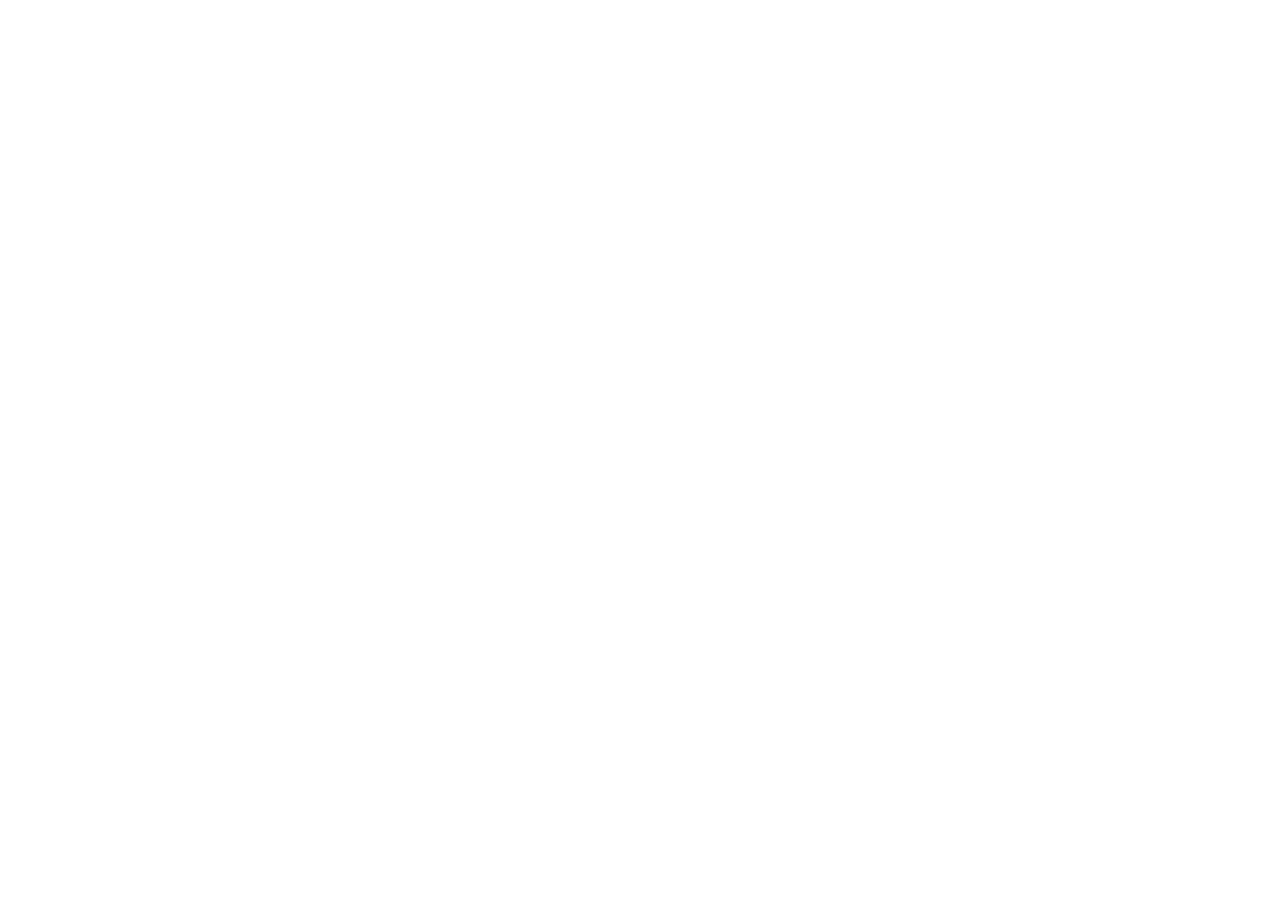
==== index.html @ ee0b00fe "works CRUD setup" ====
<!DOCTYPE html>
<html>
<head>
    <meta charset="utf-8">
    <title>Backbone example, trivia</title>
    <meta name="viewport" content="width=device-width">
    <link rel="stylesheet" href="https://maxcdn.bootstrapcdn.com/bootstrap/3.3.1/css/bootstrap.min.css">
    <link rel="stylesheet" href="css/default.css">

</head>  
<body>
	<div class="container-fluid">
		<div class="wrapper row">
			<div class="page col-sm-9 col-xs-12"></div>
		<div>
	</div>
	<script data-main="js/main" src="js/libs/require/require.js"></script>
</body>
</html>
---- css/default.css ----
/*# sourceMappingURL=default.css.map */
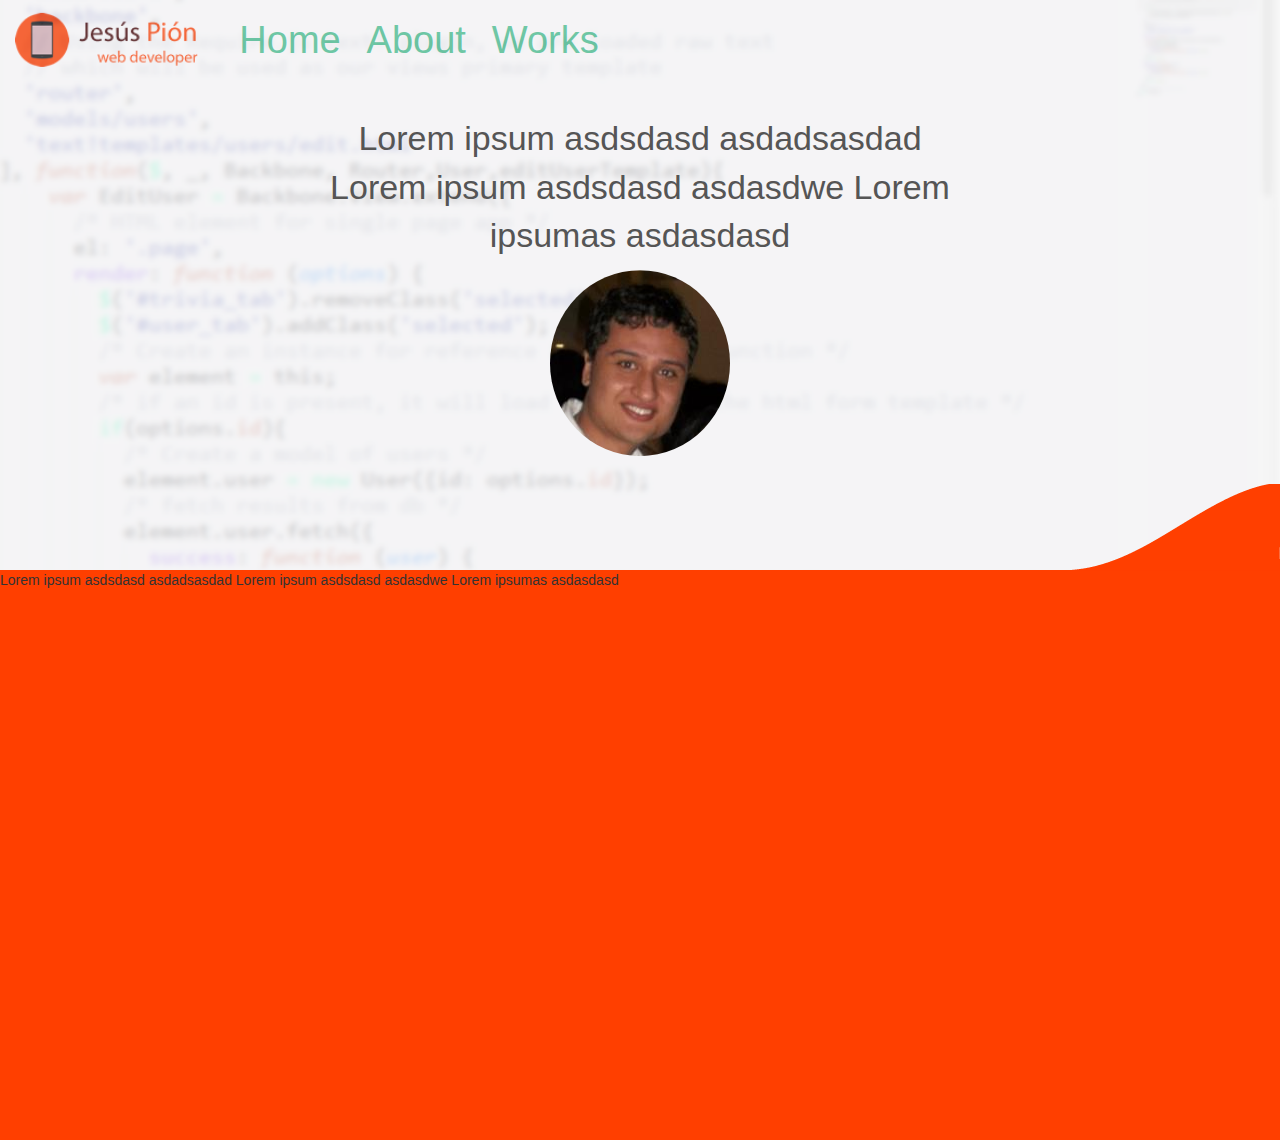
==== commit fe275594: "coding index page..." ====
--- a/index.html
+++ b/index.html
@@ -4,13 +4,45 @@
     <meta charset="utf-8">
     <title>Backbone example, trivia</title>
     <meta name="viewport" content="width=device-width">
-    <link rel="stylesheet" href="https://maxcdn.bootstrapcdn.com/bootstrap/3.3.1/css/bootstrap.min.css">
+    <link rel="stylesheet" href="css/bootstrap.css">
     <link rel="stylesheet" href="css/default.css">
 
 </head>  
 <body>
 	<div class="container-fluid">
 		<div class="wrapper row">
+			<header class="row">
+				<img class="col-sm-2" src="img/inline-logo.png">
+				<nav class="col-sm-5">
+					<ul>
+						<li>Home</li>
+						<li>About</li>
+						<li>Works</li>
+					</ul>
+				</nav>
+			</header>
+			<section id="section-home" class="row">
+				<article>
+					<p>
+						Lorem ipsum asdsdasd asdadsasdad
+						Lorem ipsum asdsdasd asdasdwe
+						Lorem ipsumas asdasdasd
+					</p>
+					<div class="circle">
+						<img src="img/face-img.png">
+					</div>
+				</article>
+			</section>
+			<img id="orange-round" src="img/orange-round.png">
+			<section id="section-about" class="row">
+				<article>
+					<p>
+						Lorem ipsum asdsdasd asdadsasdad
+						Lorem ipsum asdsdasd asdasdwe
+						Lorem ipsumas asdasdasd
+					</p>
+				</article>
+			</section>
 			<div class="page col-sm-9 col-xs-12"></div>
 		<div>
 	</div>
--- a/css/default.css
+++ b/css/default.css
@@ -1,3 +1,102 @@
+.container-fluid, .row {
+  margin: 0;
+  padding: 0; }
 
+header {
+  height: 80px;
+  position: relative;
+  width: 100%; }
+  header img {
+    -webkit-transform: translate(0, -50%);
+    /* Chrome, Safari, Opera */
+    -moz-transform: translate(0, -50%);
+    /* IE 9 */
+    -ms-transform: translate(0, -50%);
+    /* IE 9 */
+    transform: translate(0, -50%);
+    position: absolute;
+    top: 50%; }
+  header nav {
+    -webkit-transform: translate(0, -50%);
+    /* Chrome, Safari, Opera */
+    -moz-transform: translate(0, -50%);
+    /* IE 9 */
+    -ms-transform: translate(0, -50%);
+    /* IE 9 */
+    transform: translate(0, -50%);
+    position: absolute;
+    top: 50%; }
+    header nav ul {
+      margin: 0;
+      padding: 0; }
+      header nav ul li {
+        color: #4CC393;
+        display: inline-block;
+        font-size: 38px;
+        list-style: none;
+        padding: 0 11px; }
+
+#section-home {
+  background: url("../img/code-back.png") no-repeat;
+  background-size: 100%;
+  height: 570px;
+  margin-top: -80px;
+  padding-top: 80px;
+  position: relative;
+  width: 100%; }
+  #section-home article {
+    -webkit-transform: translate(0, -50%);
+    /* Chrome, Safari, Opera */
+    -moz-transform: translate(0, -50%);
+    /* IE 9 */
+    -ms-transform: translate(0, -50%);
+    /* IE 9 */
+    transform: translate(0, -50%);
+    position: absolute;
+    top: 50%;
+    width: 100%; }
+    #section-home article p {
+      -webkit-transform: translate(-50%, 0);
+      /* Chrome, Safari, Opera */
+      -moz-transform: translate(-50%, 0);
+      /* IE 9 */
+      -ms-transform: translate(-50%, 0);
+      /* IE 9 */
+      transform: translate(-50%, 0);
+      color: #555;
+      font-size: 34px;
+      left: 50%;
+      position: relative;
+      text-align: center;
+      width: 50%; }
+    #section-home article .circle {
+      -webkit-border-radius: 50%;
+      /* Chrome, Safari, Opera */
+      -moz-border-radius: 50%;
+      /* IE 9 */
+      -ms-border-radius: 50%;
+      /* IE 9 */
+      border-radius: 50%;
+      -webkit-transform: translate(-50%, 0);
+      /* Chrome, Safari, Opera */
+      -moz-transform: translate(-50%, 0);
+      /* IE 9 */
+      -ms-transform: translate(-50%, 0);
+      /* IE 9 */
+      transform: translate(-50%, 0);
+      left: 50%;
+      position: relative;
+      width: 180px;
+      overflow: hidden; }
+
+#orange-round {
+  height: 87px;
+  position: absolute;
+  top: 484px;
+  right: 0; }
+
+#section-about {
+  background: #FF3F00;
+  height: 570px; }
 
 /*# sourceMappingURL=default.css.map */
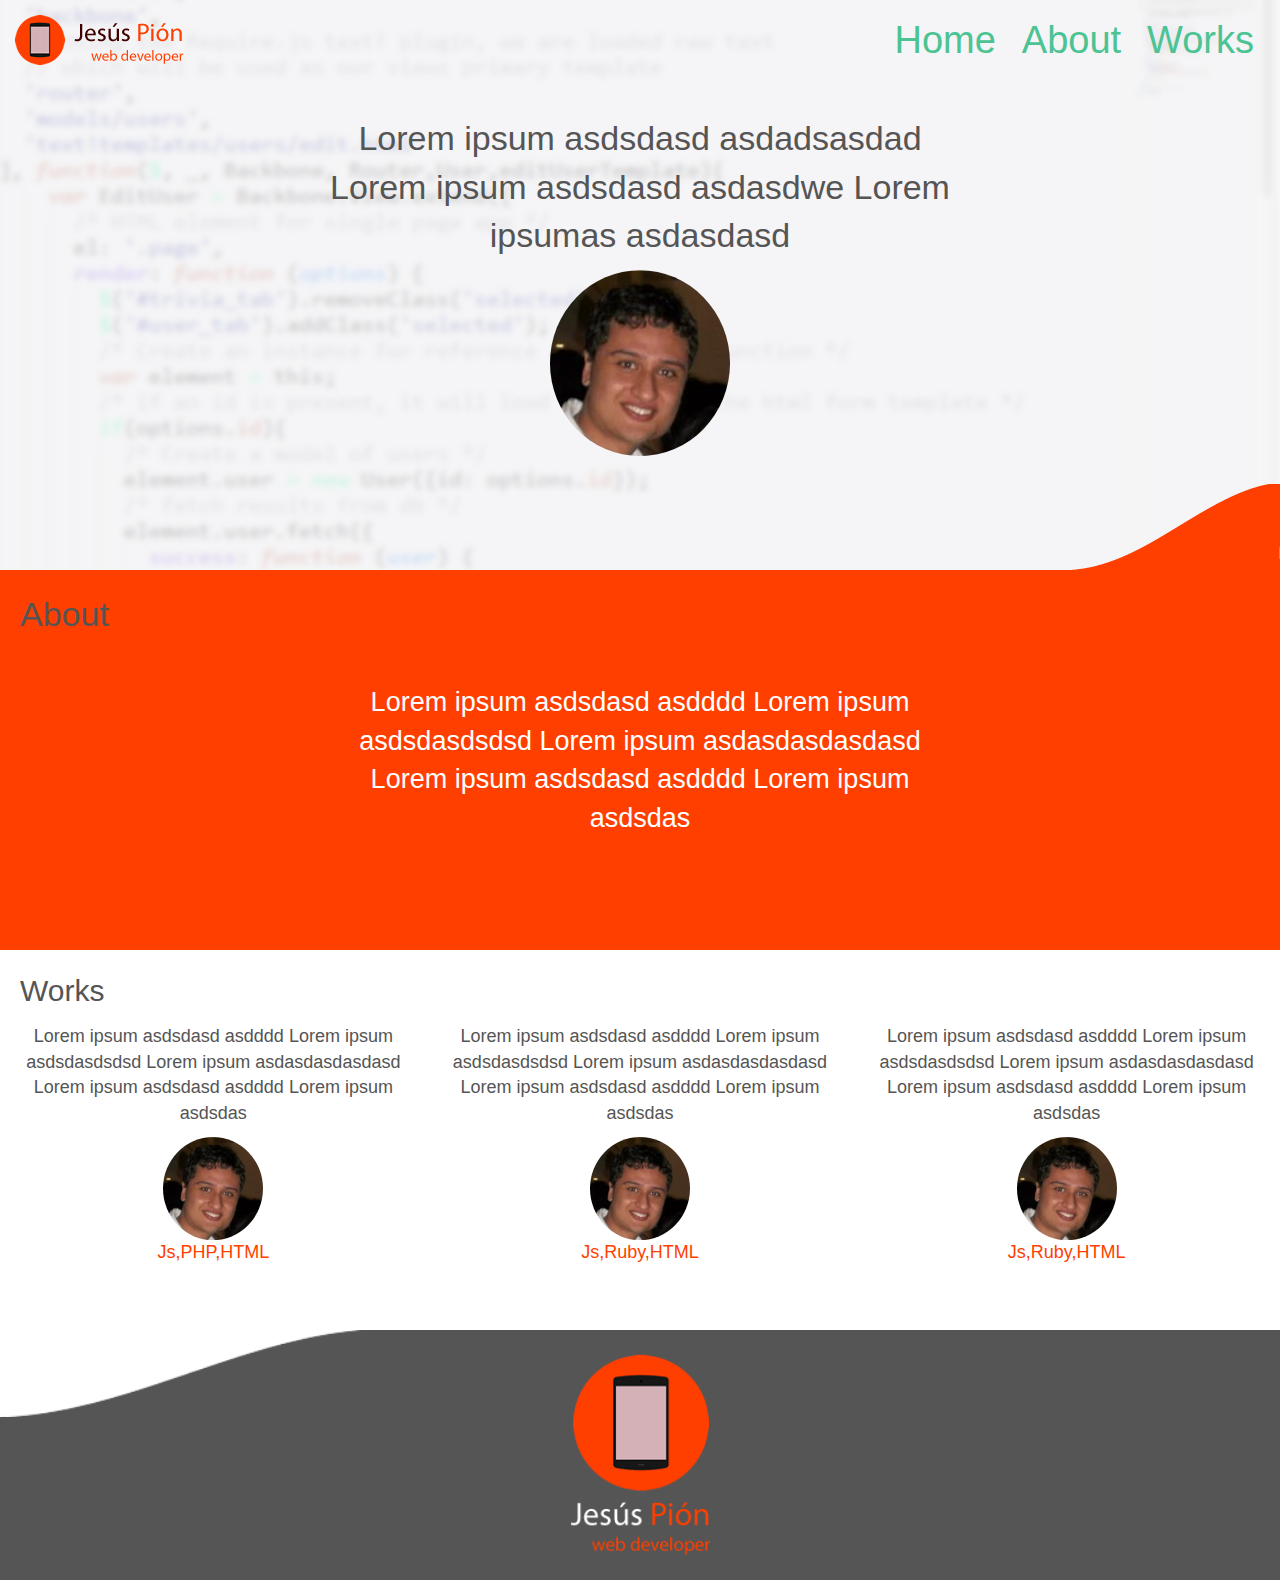
==== commit 1464fab8: "mark up" ====
--- a/index.html
+++ b/index.html
@@ -2,18 +2,20 @@
 <html>
 <head>
     <meta charset="utf-8">
-    <title>Backbone example, trivia</title>
+    <title>Jesús Pión | web developer</title>
     <meta name="viewport" content="width=device-width">
     <link rel="stylesheet" href="css/bootstrap.css">
     <link rel="stylesheet" href="css/default.css">
-
+    <link rel="shortcut icon" href="img/logo-favicon.ico">
 </head>  
 <body>
 	<div class="container-fluid">
 		<div class="wrapper row">
 			<header class="row">
-				<img class="col-sm-2" src="img/inline-logo.png">
-				<nav class="col-sm-5">
+				<div class="col-sm-5 col-xs-2">
+					<a href="#"><h1>web developer</h1></a>
+				</div>
+				<nav class="col-sm-7 col-xs-10">
 					<ul>
 						<li>Home</li>
 						<li>About</li>
@@ -36,13 +38,64 @@
 			<img id="orange-round" src="img/orange-round.png">
 			<section id="section-about" class="row">
 				<article>
-					<p>
-						Lorem ipsum asdsdasd asdadsasdad
-						Lorem ipsum asdsdasd asdasdwe
-						Lorem ipsumas asdasdasd
+					<p class="article-title">About</p>
+					<p class="article-text">
+						Lorem ipsum asdsdasd asdddd
+						Lorem ipsum asdsdasdsdsd
+						Lorem ipsum asdasdasdasdasd
+						Lorem ipsum asdsdasd asdddd
+						Lorem ipsum asdsdas
 					</p>
 				</article>
 			</section>
+			<section id="section-works" >
+				<p class="article-title">Works</p>
+				<article class="row">
+					<div class="col-sm-4 col-xs-6">
+						<p>
+							Lorem ipsum asdsdasd asdddd
+							Lorem ipsum asdsdasdsdsd
+							Lorem ipsum asdasdasdasdasd
+							Lorem ipsum asdsdasd asdddd
+							Lorem ipsum asdsdas
+						</p>
+						<div class="circle">
+							<img src="img/face-img.png">
+						</div>
+						<p class="tags">Js,PHP,HTML</p>
+					</div>
+					<div class="col-sm-4 col-xs-6">
+						<p>
+							Lorem ipsum asdsdasd asdddd
+							Lorem ipsum asdsdasdsdsd
+							Lorem ipsum asdasdasdasdasd
+							Lorem ipsum asdsdasd asdddd
+							Lorem ipsum asdsdas
+						</p>
+						<div class="circle">
+							<img src="img/face-img.png">
+						</div>
+						<p class="tags">Js,Ruby,HTML</p>
+					</div>
+					<div class="col-sm-4" id="extra-work">
+						<p>
+							Lorem ipsum asdsdasd asdddd
+							Lorem ipsum asdsdasdsdsd
+							Lorem ipsum asdasdasdasdasd
+							Lorem ipsum asdsdasd asdddd
+							Lorem ipsum asdsdas
+						</p>
+						<div class="circle">
+							<img src="img/face-img.png">
+						</div>
+						<p class="tags">Js,Ruby,HTML</p>
+					</div>		
+				</article>
+			</section>
+			<img id="white-round" src="img/white-round.png">
+			<footer class="row">
+				<img id="bottom-logo" src="img/web-logo.png">
+			</footer>
 			<div class="page col-sm-9 col-xs-12"></div>
 		<div>
 	</div>
--- a/css/default.css
+++ b/css/default.css
@@ -2,20 +2,33 @@
   margin: 0;
   padding: 0; }
 
+body {
+  min-width: 390px;
+  position: relative; }
+
 header {
-  height: 80px;
+  height: 50px;
   position: relative;
-  width: 100%; }
-  header img {
-    -webkit-transform: translate(0, -50%);
-    /* Chrome, Safari, Opera */
-    -moz-transform: translate(0, -50%);
-    /* IE 9 */
-    -ms-transform: translate(0, -50%);
-    /* IE 9 */
-    transform: translate(0, -50%);
+  width: 100%;
+  z-index: 2; }
+  header div {
+    -webkit-transform: translate(0, -50%);
+    /* Chrome, Safari, Opera */
+    -moz-transform: translate(0, -50%);
+    /* IE 9 */
+    -ms-transform: translate(0, -50%);
+    /* IE 9 */
+    transform: translate(0, -50%);
+    height: 30px;
     position: absolute;
     top: 50%; }
+    header div a {
+      background: url("../img/small-logo.png") no-repeat;
+      background-size: 100%;
+      display: inline-block;
+      height: 30px;
+      text-indent: -9999px;
+      width: 30px; }
   header nav {
     -webkit-transform: translate(0, -50%);
     /* Chrome, Safari, Opera */
@@ -25,23 +38,22 @@
     /* IE 9 */
     transform: translate(0, -50%);
     position: absolute;
-    top: 50%; }
+    top: 50%;
+    text-align: right; }
     header nav ul {
       margin: 0;
       padding: 0; }
       header nav ul li {
         color: #4CC393;
         display: inline-block;
-        font-size: 38px;
+        font-size: 20px;
         list-style: none;
         padding: 0 11px; }
 
 #section-home {
   background: url("../img/code-back.png") no-repeat;
   background-size: 100%;
-  height: 570px;
-  margin-top: -80px;
-  padding-top: 80px;
+  height: 380px;
   position: relative;
   width: 100%; }
   #section-home article {
@@ -64,11 +76,11 @@
       /* IE 9 */
       transform: translate(-50%, 0);
       color: #555;
-      font-size: 34px;
+      font-size: 20px;
       left: 50%;
       position: relative;
       text-align: center;
-      width: 50%; }
+      width: 70%; }
     #section-home article .circle {
       -webkit-border-radius: 50%;
       /* Chrome, Safari, Opera */
@@ -86,17 +98,170 @@
       transform: translate(-50%, 0);
       left: 50%;
       position: relative;
-      width: 180px;
+      width: 100px;
       overflow: hidden; }
+      #section-home article .circle img {
+        width: 100px; }
 
 #orange-round {
-  height: 87px;
+  height: 40px;
   position: absolute;
-  top: 484px;
+  top: 391px;
   right: 0; }
 
 #section-about {
   background: #FF3F00;
-  height: 570px; }
+  height: 380px;
+  position: relative; }
+  #section-about p.article-text {
+    -webkit-transform: translate(-50%, -50%);
+    /* Chrome, Safari, Opera */
+    -moz-transform: translate(-50%, -50%);
+    /* IE 9 */
+    -ms-transform: translate(-50%, -50%);
+    /* IE 9 */
+    transform: translate(-50%, -50%);
+    color: #FFF;
+    font-size: 20px;
+    left: 50%;
+    position: absolute;
+    text-align: center;
+    top: 50%;
+    width: 70%; }
+  #section-about p.article-title {
+    color: #555;
+    font-size: 30px;
+    left: 20px;
+    position: absolute;
+    top: 20px; }
+
+#section-works {
+  height: 380px;
+  position: relative;
+  width: 100%; }
+  #section-works article {
+    -webkit-transform: translate(0, -50%);
+    /* Chrome, Safari, Opera */
+    -moz-transform: translate(0, -50%);
+    /* IE 9 */
+    -ms-transform: translate(0, -50%);
+    /* IE 9 */
+    transform: translate(0, -50%);
+    margin-top: 10px;
+    position: absolute;
+    top: 50%;
+    width: 100%; }
+    #section-works article p {
+      -webkit-transform: translate(-50%, 0);
+      /* Chrome, Safari, Opera */
+      -moz-transform: translate(-50%, 0);
+      /* IE 9 */
+      -ms-transform: translate(-50%, 0);
+      /* IE 9 */
+      transform: translate(-50%, 0);
+      color: #555;
+      font-size: 18px;
+      left: 50%;
+      position: relative;
+      text-align: center; }
+    #section-works article p.tags {
+      color: #FF3F00; }
+    #section-works article .circle {
+      -webkit-border-radius: 50%;
+      /* Chrome, Safari, Opera */
+      -moz-border-radius: 50%;
+      /* IE 9 */
+      -ms-border-radius: 50%;
+      /* IE 9 */
+      border-radius: 50%;
+      -webkit-transform: translate(-50%, 0);
+      /* Chrome, Safari, Opera */
+      -moz-transform: translate(-50%, 0);
+      /* IE 9 */
+      -ms-transform: translate(-50%, 0);
+      /* IE 9 */
+      transform: translate(-50%, 0);
+      left: 50%;
+      position: relative;
+      width: 100px;
+      overflow: hidden; }
+      #section-works article .circle img {
+        width: 100px; }
+  #section-works p.article-title {
+    color: #555;
+    font-size: 30px;
+    left: 20px;
+    position: absolute;
+    top: 20px; }
+  #section-works #extra-work {
+    display: none; }
+
+#white-round {
+  bottom: 211px;
+  height: 40px;
+  left: 0;
+  position: absolute;
+  z-index: 2; }
+
+footer {
+  background: #555;
+  height: 250px;
+  position: relative; }
+  footer img {
+    -webkit-transform: translate(-50%, -50%);
+    /* Chrome, Safari, Opera */
+    -moz-transform: translate(-50%, -50%);
+    /* IE 9 */
+    -ms-transform: translate(-50%, -50%);
+    /* IE 9 */
+    transform: translate(-50%, -50%);
+    left: 50%;
+    position: absolute;
+    top: 50%;
+    width: 140px; }
+
+@media (max-width: 585px) {
+  #section-works article p {
+    font-size: 14px; } }
+@media (min-width: 768px) {
+  header {
+    height: 80px; }
+    header div {
+      height: 50px; }
+      header div a {
+        background: url("../img/inline-logo.png") no-repeat;
+        height: 50px;
+        width: 190px; }
+    header nav ul li {
+      font-size: 38px; }
+
+  #section-home {
+    height: 570px;
+    margin-top: -80px;
+    padding-top: 80px; }
+    #section-home article p {
+      width: 50%;
+      font-size: 34px; }
+    #section-home article .circle {
+      width: 180px; }
+      #section-home article .circle img {
+        width: 180px; }
+
+  #orange-round {
+    height: 87px;
+    top: 484px; }
+
+  #section-about p.article-text {
+    font-size: 27px;
+    width: 50%; }
+  #section-about p.article-title {
+    font-size: 34px; }
+
+  #section-works #extra-work {
+    display: inline-block; }
+
+  #white-round {
+    bottom: 164px;
+    height: 87px; } }
 
 /*# sourceMappingURL=default.css.map */
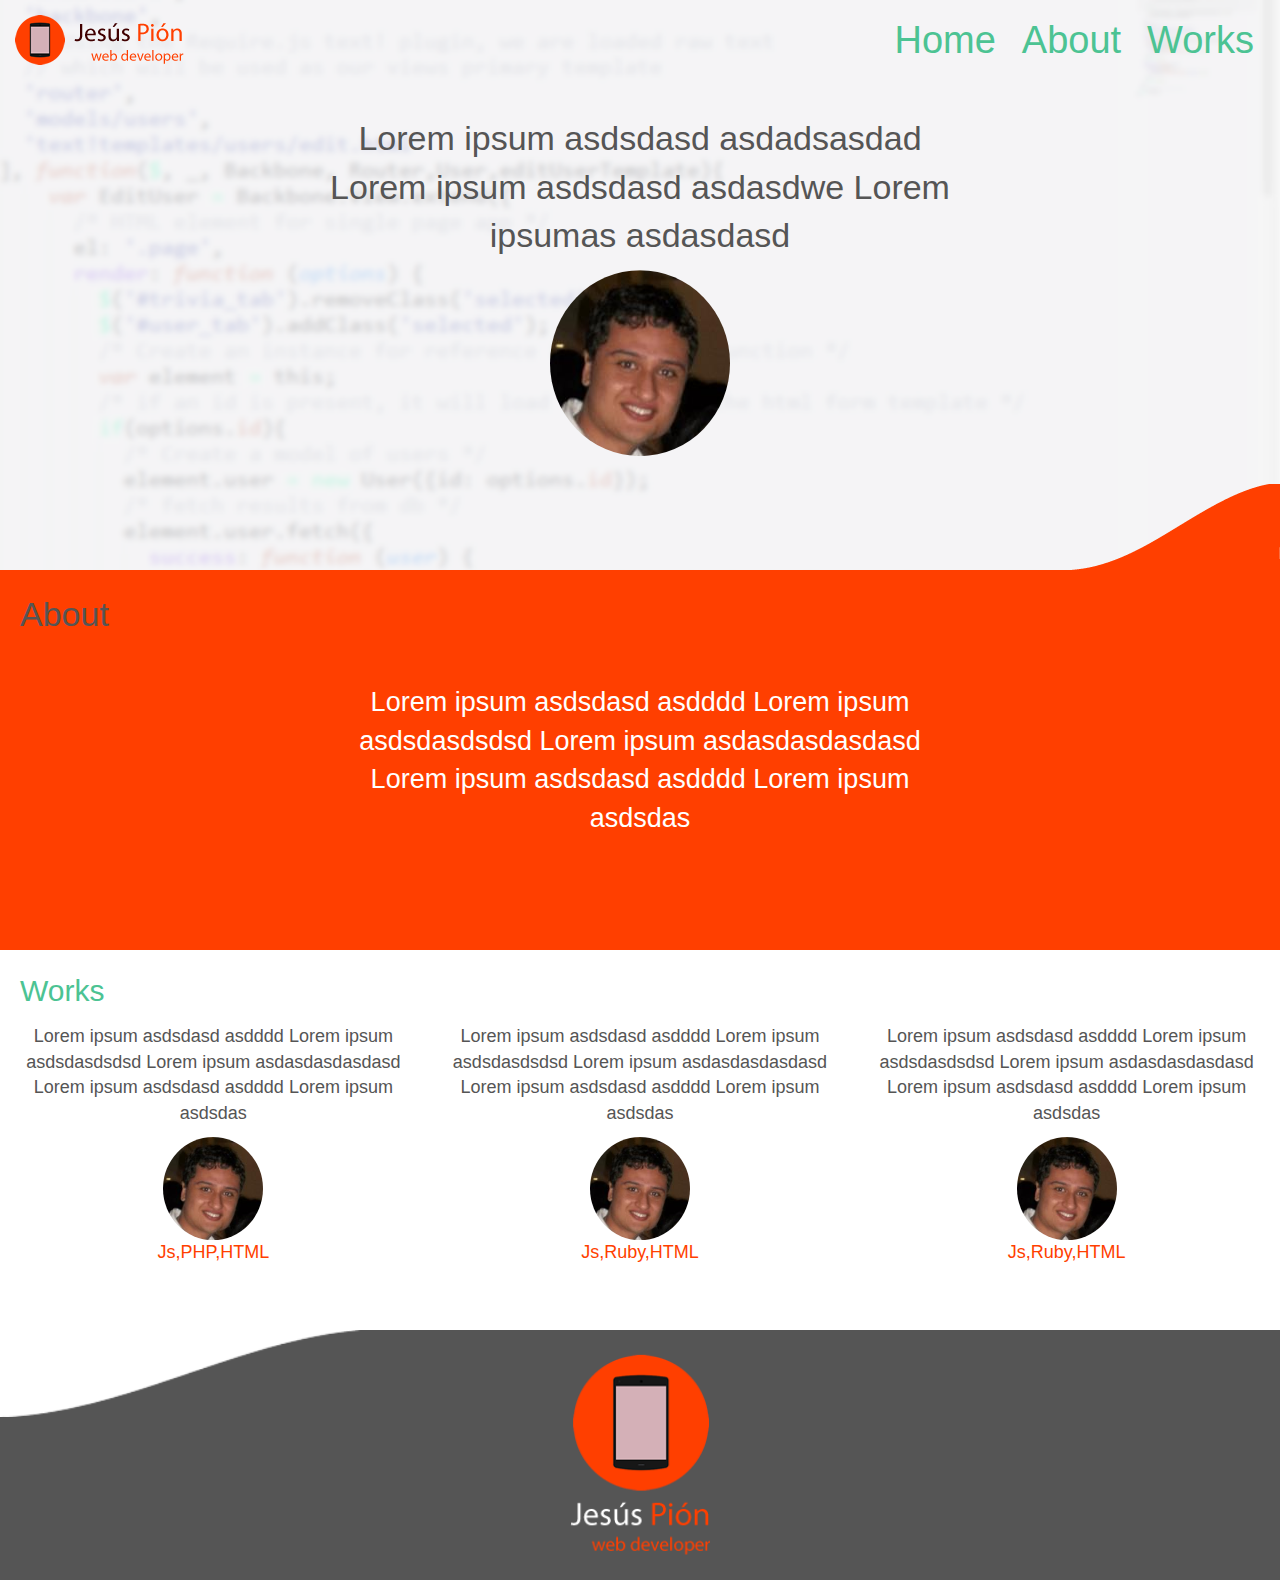
==== commit f37e6a14: "add ui interaction (jQuery)" ====
--- a/index.html
+++ b/index.html
@@ -17,9 +17,9 @@
 				</div>
 				<nav class="col-sm-7 col-xs-10">
 					<ul>
-						<li>Home</li>
-						<li>About</li>
-						<li>Works</li>
+						<li><a href="#section-home">Home</li></a>
+						<li><a href="#section-about">About</li></a>
+						<li><a href="#section-works">Works</li></a>
 					</ul>
 				</nav>
 			</header>
--- a/css/default.css
+++ b/css/default.css
@@ -7,8 +7,18 @@
   position: relative; }
 
 header {
+  -webkit-transition: all 0.5s ease;
+  -moz-transition: all 0.5s ease;
+  -ms-transition: all 0.5s ease;
+  -o-transition: all 0.5s ease;
+  transition: all 0.5s ease;
+  -webkit-animation: fadeDown .25s ease .25s forwards;
+  -moz-animation: fadeDown .25s ease  .25s forwards;
+  -ms-animation: fadeDown .25s ease  .25s forwards;
+  -o-animation: fadeDown .25s ease  .25s forwards;
+  animation: fadeDown .25s ease  .25s forwards;
   height: 50px;
-  position: relative;
+  position: absolute;
   width: 100%;
   z-index: 2; }
   header div {
@@ -44,11 +54,23 @@
       margin: 0;
       padding: 0; }
       header nav ul li {
-        color: #4CC393;
         display: inline-block;
         font-size: 20px;
         list-style: none;
         padding: 0 11px; }
+        header nav ul li a {
+          color: #4CC393; }
+        header nav ul li a:hover {
+          color: #4CC393;
+          text-decoration: none; }
+  header.fixed {
+    background: rgba(0, 0, 0, 0.5);
+    height: 40px;
+    position: fixed; }
+    header.fixed nav ul li a {
+      color: #FFF; }
+      header.fixed nav ul li a.selected {
+        color: #4CC393; }
 
 #section-home {
   background: url("../img/code-back.png") no-repeat;
@@ -188,7 +210,7 @@
       #section-works article .circle img {
         width: 100px; }
   #section-works p.article-title {
-    color: #555;
+    color: #4CC393;
     font-size: 30px;
     left: 20px;
     position: absolute;
@@ -234,11 +256,11 @@
         width: 190px; }
     header nav ul li {
       font-size: 38px; }
+    header.fixed {
+      height: 60px; }
 
   #section-home {
-    height: 570px;
-    margin-top: -80px;
-    padding-top: 80px; }
+    height: 570px; }
     #section-home article p {
       width: 50%;
       font-size: 34px; }
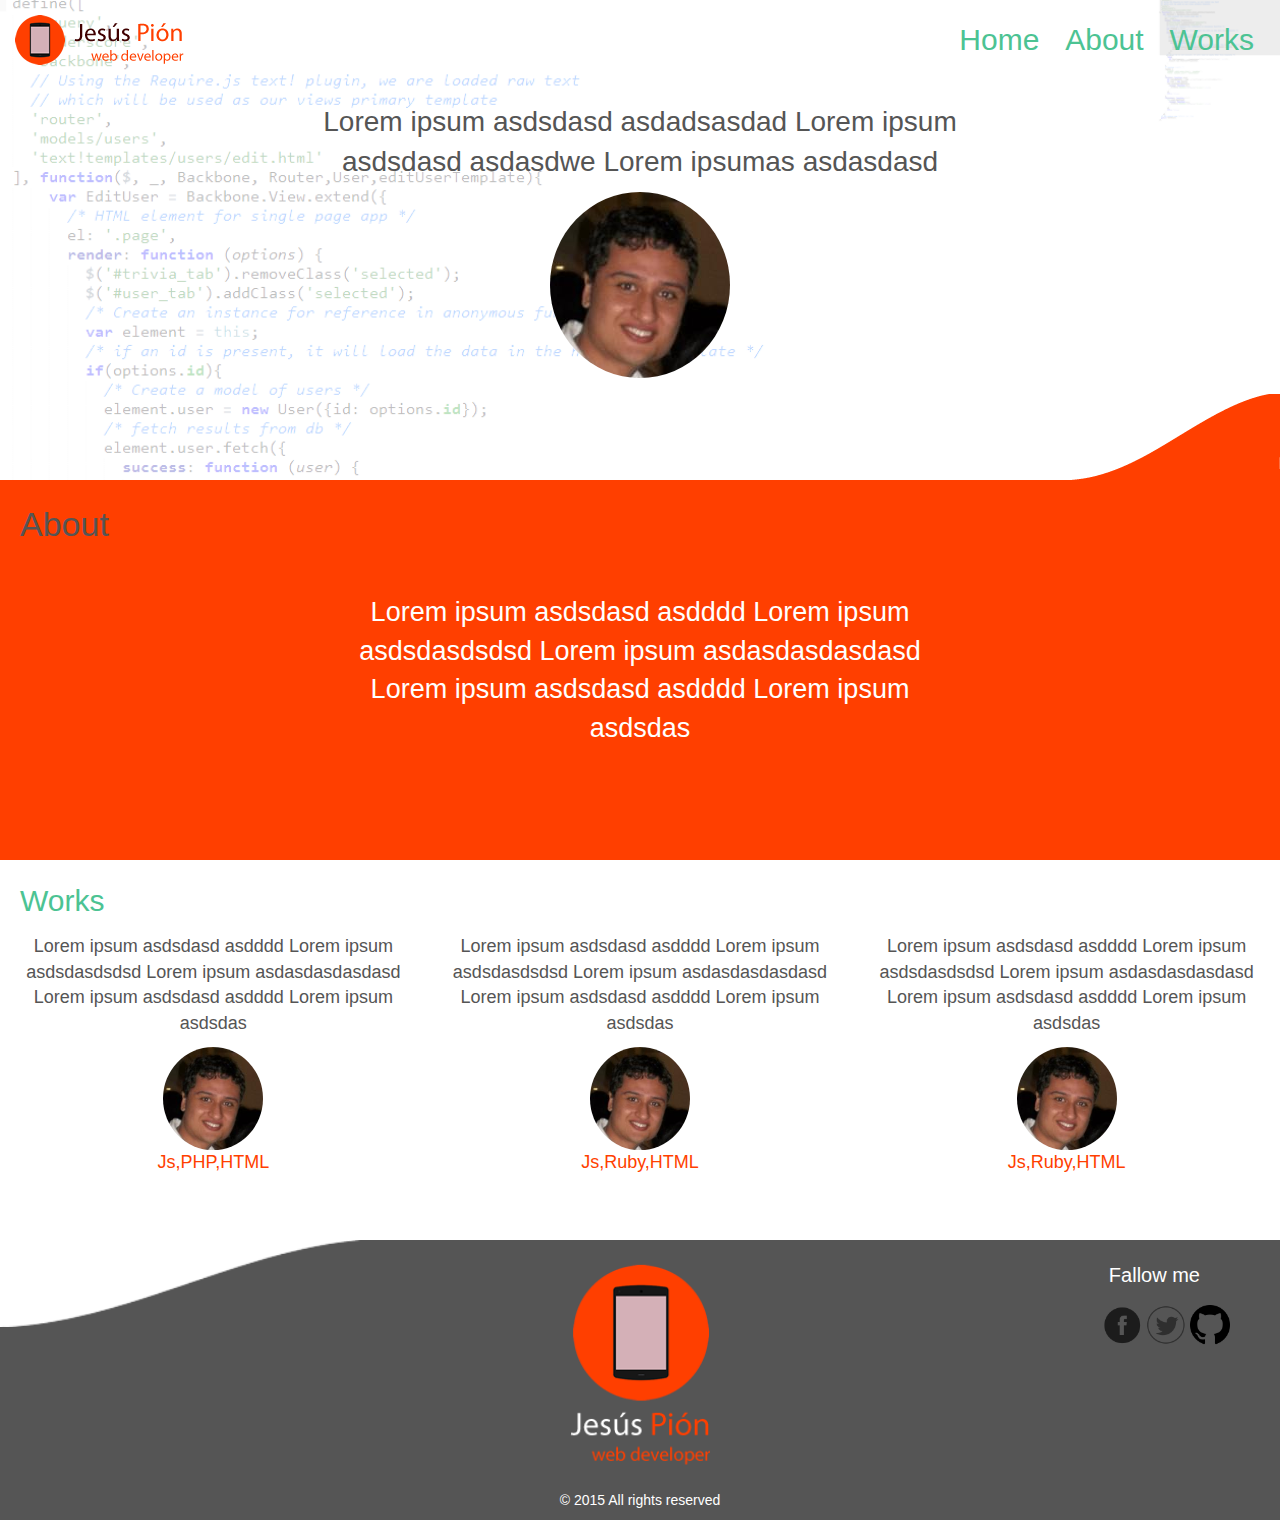
==== commit b889e04f: "jquery and css fix" ====
--- a/index.html
+++ b/index.html
@@ -13,7 +13,7 @@
 		<div class="wrapper row">
 			<header class="row">
 				<div class="col-sm-5 col-xs-2">
-					<a href="#"><h1>web developer</h1></a>
+					<a href=""><h1>web developer</h1></a>
 				</div>
 				<nav class="col-sm-7 col-xs-10">
 					<ul>
@@ -95,6 +95,19 @@
 			<img id="white-round" src="img/white-round.png">
 			<footer class="row">
 				<img id="bottom-logo" src="img/web-logo.png">
+				<span>Fallow me</span>
+				<ul id="social-media">
+					<li>
+						<div class="circle-back"></div>
+						<a href="https://www.facebook.com/jesus.pion" target="_blank"><img src="img/facebook-icon-alpha.png"></a></li>
+					<li>
+						<div class="circle-back"></div>
+						<a href="https://twitter.com/JesusPionT" target="_blank"><img src="img/twitter-icon-alpha.png"></a></li>
+					<li>
+						<div class="circle-back"></div>
+						<a href="https://github.com/jpmilanello" target="_blank"><img src="img/github-icon-alpha.png"></a></li>
+				</ul>
+				<p>&copy; 2015 All rights reserved</p>
 			</footer>
 			<div class="page col-sm-9 col-xs-12"></div>
 		<div>
--- a/css/default.css
+++ b/css/default.css
@@ -20,7 +20,7 @@
   height: 50px;
   position: absolute;
   width: 100%;
-  z-index: 2; }
+  z-index: 5; }
   header div {
     -webkit-transform: translate(0, -50%);
     /* Chrome, Safari, Opera */
@@ -76,6 +76,7 @@
   background: url("../img/code-back.png") no-repeat;
   background-size: 100%;
   height: 380px;
+  margin-top: 50px;
   position: relative;
   width: 100%; }
   #section-home article {
@@ -219,7 +220,7 @@
     display: none; }
 
 #white-round {
-  bottom: 211px;
+  bottom: 241px;
   height: 40px;
   left: 0;
   position: absolute;
@@ -227,9 +228,9 @@
 
 footer {
   background: #555;
-  height: 250px;
+  height: 280px;
   position: relative; }
-  footer img {
+  footer #bottom-logo {
     -webkit-transform: translate(-50%, -50%);
     /* Chrome, Safari, Opera */
     -moz-transform: translate(-50%, -50%);
@@ -239,8 +240,61 @@
     transform: translate(-50%, -50%);
     left: 50%;
     position: absolute;
-    top: 50%;
-    width: 140px; }
+    top: calc(50% - 50px);
+    width: 80px; }
+  footer p {
+    bottom: 0;
+    color: #FFF;
+    position: absolute;
+    width: 100%;
+    text-align: center; }
+  footer span {
+    -webkit-transform: translate(-50%, 0);
+    /* Chrome, Safari, Opera */
+    -moz-transform: translate(-50%, 0);
+    /* IE 9 */
+    -ms-transform: translate(-50%, 0);
+    /* IE 9 */
+    transform: translate(-50%, 0);
+    bottom: 90px;
+    color: #FFF;
+    font-size: 20px;
+    position: absolute;
+    left: 50%; }
+  footer ul {
+    -webkit-transform: translate(-50%, 0);
+    /* Chrome, Safari, Opera */
+    -moz-transform: translate(-50%, 0);
+    /* IE 9 */
+    -ms-transform: translate(-50%, 0);
+    /* IE 9 */
+    transform: translate(-50%, 0);
+    bottom: 30px;
+    padding: 0;
+    position: absolute;
+    left: 50%; }
+    footer ul li {
+      display: inline-block;
+      height: 40px;
+      list-style: none;
+      position: relative;
+      width: 40px; }
+      footer ul li div {
+        -webkit-border-radius: 50%;
+        /* Chrome, Safari, Opera */
+        -moz-border-radius: 50%;
+        /* IE 9 */
+        -ms-border-radius: 50%;
+        /* IE 9 */
+        border-radius: 50%;
+        background: #FFF;
+        display: none;
+        height: 40px;
+        width: 40px;
+        position: absolute; }
+      footer ul li img {
+        position: absolute;
+        width: 40px; }
 
 @media (max-width: 585px) {
   #section-works article p {
@@ -255,15 +309,16 @@
         height: 50px;
         width: 190px; }
     header nav ul li {
-      font-size: 38px; }
+      font-size: 30px; }
     header.fixed {
       height: 60px; }
 
   #section-home {
-    height: 570px; }
+    height: 480px;
+    margin: 0; }
     #section-home article p {
       width: 50%;
-      font-size: 34px; }
+      font-size: 28px; }
     #section-home article .circle {
       width: 180px; }
       #section-home article .circle img {
@@ -271,7 +326,7 @@
 
   #orange-round {
     height: 87px;
-    top: 484px; }
+    top: 394px; }
 
   #section-about p.article-text {
     font-size: 27px;
@@ -283,7 +338,33 @@
     display: inline-block; }
 
   #white-round {
-    bottom: 164px;
-    height: 87px; } }
+    bottom: 194px;
+    height: 87px; }
+
+  footer #bottom-logo {
+    top: calc(50% - 15px);
+    width: 140px; }
+  footer span {
+    -webkit-transform: translate(0, 0);
+    /* Chrome, Safari, Opera */
+    -moz-transform: translate(0, 0);
+    /* IE 9 */
+    -ms-transform: translate(0, 0);
+    /* IE 9 */
+    transform: translate(0, 0);
+    bottom: 230px;
+    left: auto;
+    right: 80px; }
+  footer ul {
+    -webkit-transform: translate(0, 0);
+    /* Chrome, Safari, Opera */
+    -moz-transform: translate(0, 0);
+    /* IE 9 */
+    -ms-transform: translate(0, 0);
+    /* IE 9 */
+    transform: translate(0, 0);
+    bottom: 160px;
+    left: auto;
+    right: 50px; } }
 
 /*# sourceMappingURL=default.css.map */
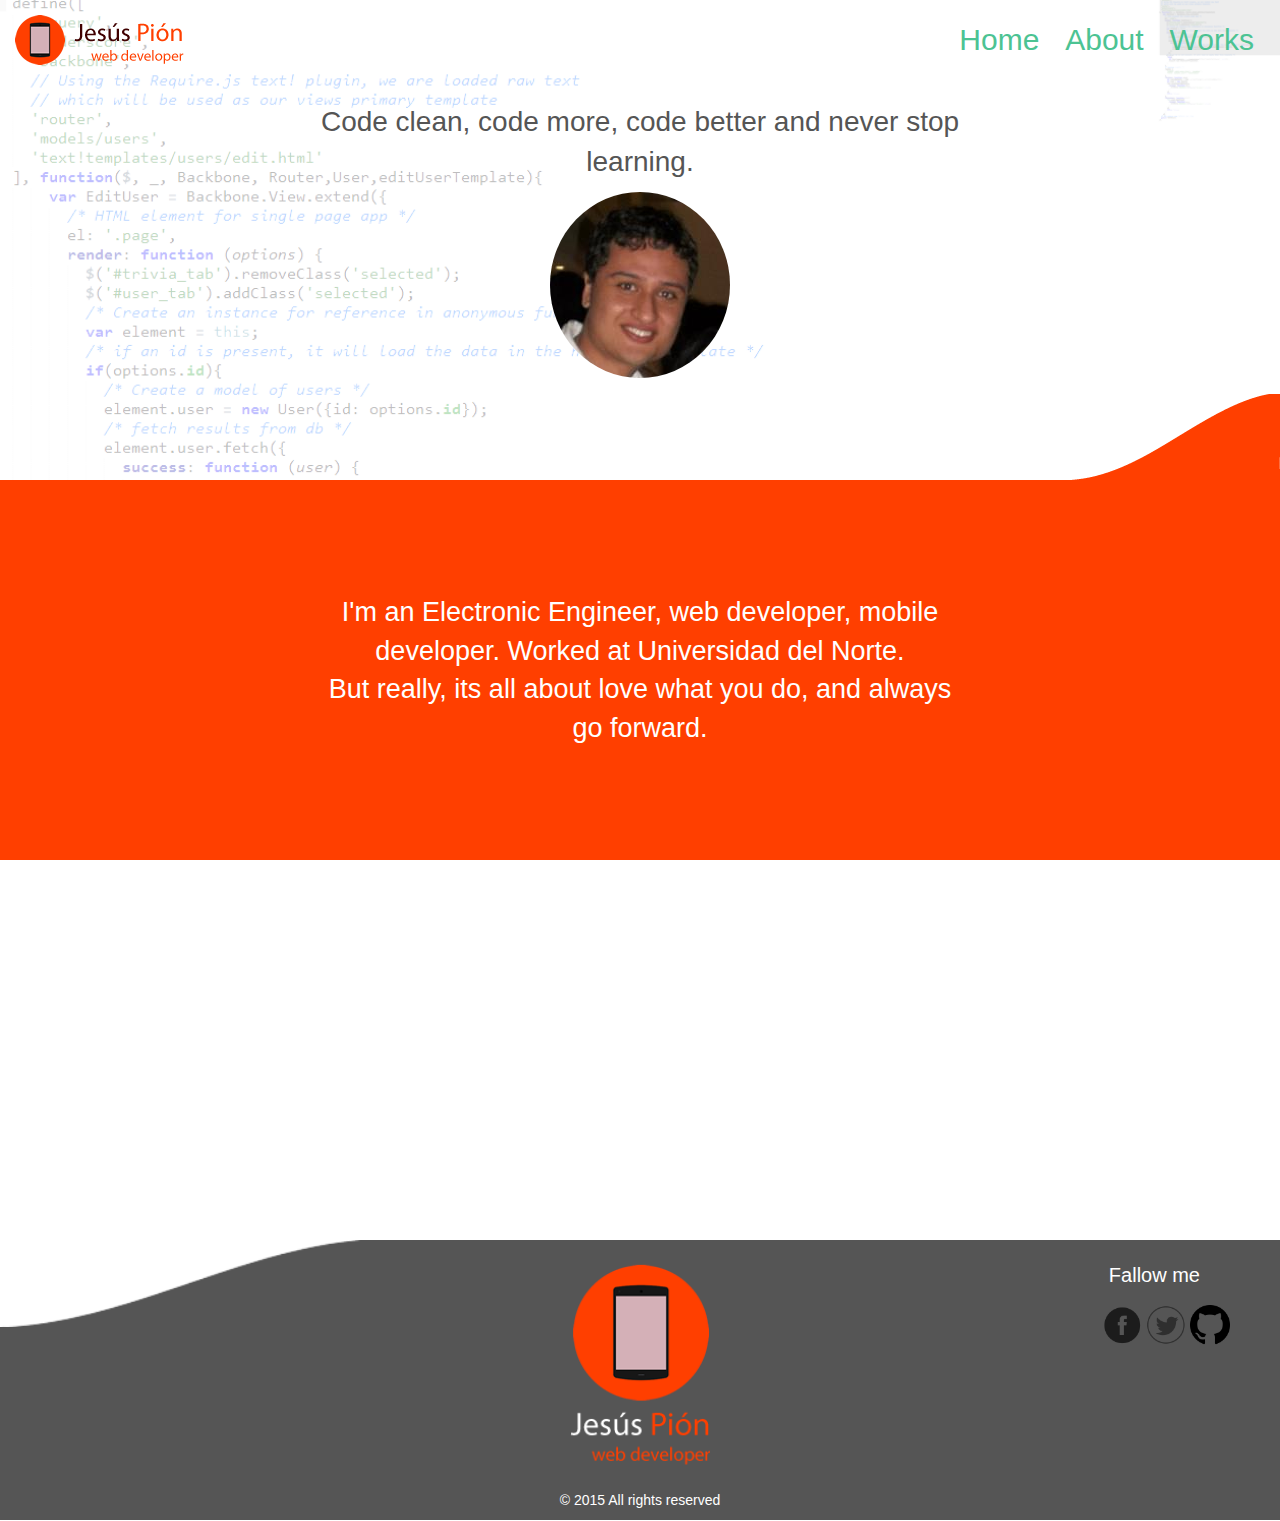
==== commit 0868841d: "add information to page" ====
--- a/index.html
+++ b/index.html
@@ -10,7 +10,7 @@
 </head>  
 <body>
 	<div class="container-fluid">
-		<div class="wrapper row">
+		<div class="wrapper row page">
 			<header class="row">
 				<div class="col-sm-5 col-xs-2">
 					<a href=""><h1>web developer</h1></a>
@@ -26,9 +26,7 @@
 			<section id="section-home" class="row">
 				<article>
 					<p>
-						Lorem ipsum asdsdasd asdadsasdad
-						Lorem ipsum asdsdasd asdasdwe
-						Lorem ipsumas asdasdasd
+						Code clean, code more, code better and never stop learning.
 					</p>
 					<div class="circle">
 						<img src="img/face-img.png">
@@ -38,59 +36,15 @@
 			<img id="orange-round" src="img/orange-round.png">
 			<section id="section-about" class="row">
 				<article>
-					<p class="article-title">About</p>
 					<p class="article-text">
-						Lorem ipsum asdsdasd asdddd
-						Lorem ipsum asdsdasdsdsd
-						Lorem ipsum asdasdasdasdasd
-						Lorem ipsum asdsdasd asdddd
-						Lorem ipsum asdsdas
+						I'm an Electronic Engineer, web developer, mobile developer.
+						Worked at Universidad del Norte. </br>
+						But really, its all about love what you do, and always go forward.
 					</p>
 				</article>
 			</section>
 			<section id="section-works" >
-				<p class="article-title">Works</p>
-				<article class="row">
-					<div class="col-sm-4 col-xs-6">
-						<p>
-							Lorem ipsum asdsdasd asdddd
-							Lorem ipsum asdsdasdsdsd
-							Lorem ipsum asdasdasdasdasd
-							Lorem ipsum asdsdasd asdddd
-							Lorem ipsum asdsdas
-						</p>
-						<div class="circle">
-							<img src="img/face-img.png">
-						</div>
-						<p class="tags">Js,PHP,HTML</p>
-					</div>
-					<div class="col-sm-4 col-xs-6">
-						<p>
-							Lorem ipsum asdsdasd asdddd
-							Lorem ipsum asdsdasdsdsd
-							Lorem ipsum asdasdasdasdasd
-							Lorem ipsum asdsdasd asdddd
-							Lorem ipsum asdsdas
-						</p>
-						<div class="circle">
-							<img src="img/face-img.png">
-						</div>
-						<p class="tags">Js,Ruby,HTML</p>
-					</div>
-					<div class="col-sm-4" id="extra-work">
-						<p>
-							Lorem ipsum asdsdasd asdddd
-							Lorem ipsum asdsdasdsdsd
-							Lorem ipsum asdasdasdasdasd
-							Lorem ipsum asdsdasd asdddd
-							Lorem ipsum asdsdas
-						</p>
-						<div class="circle">
-							<img src="img/face-img.png">
-						</div>
-						<p class="tags">Js,Ruby,HTML</p>
-					</div>		
-				</article>
+				<article class="row list-works"></article>
 			</section>
 			<img id="white-round" src="img/white-round.png">
 			<footer class="row">
--- a/css/default.css
+++ b/css/default.css
@@ -190,33 +190,27 @@
     #section-works article p.tags {
       color: #FF3F00; }
     #section-works article .circle {
-      -webkit-border-radius: 50%;
-      /* Chrome, Safari, Opera */
-      -moz-border-radius: 50%;
-      /* IE 9 */
-      -ms-border-radius: 50%;
-      /* IE 9 */
-      border-radius: 50%;
-      -webkit-transform: translate(-50%, 0);
-      /* Chrome, Safari, Opera */
-      -moz-transform: translate(-50%, 0);
-      /* IE 9 */
-      -ms-transform: translate(-50%, 0);
-      /* IE 9 */
-      transform: translate(-50%, 0);
-      left: 50%;
-      position: relative;
-      width: 100px;
+      position: relative;
+      height: 150px;
       overflow: hidden; }
       #section-works article .circle img {
-        width: 100px; }
+        -webkit-transform: translate(-50%, 0);
+        /* Chrome, Safari, Opera */
+        -moz-transform: translate(-50%, 0);
+        /* IE 9 */
+        -ms-transform: translate(-50%, 0);
+        /* IE 9 */
+        transform: translate(-50%, 0);
+        height: 150px;
+        left: 50%;
+        position: absolute; }
   #section-works p.article-title {
     color: #4CC393;
     font-size: 30px;
     left: 20px;
     position: absolute;
     top: 20px; }
-  #section-works #extra-work {
+  #section-works .work-article:last-child {
     display: none; }
 
 #white-round {
@@ -296,6 +290,25 @@
         position: absolute;
         width: 40px; }
 
+.btn-file {
+  position: relative;
+  overflow: hidden; }
+
+.btn-file input[type=file] {
+  position: absolute;
+  top: 0;
+  right: 0;
+  min-width: 100%;
+  min-height: 100%;
+  font-size: 100px;
+  text-align: right;
+  filter: alpha(opacity=0);
+  opacity: 0;
+  outline: none;
+  background: white;
+  cursor: inherit;
+  display: block; }
+
 @media (max-width: 585px) {
   #section-works article p {
     font-size: 14px; } }
@@ -334,7 +347,7 @@
   #section-about p.article-title {
     font-size: 34px; }
 
-  #section-works #extra-work {
+  #section-works .work-article:last-child {
     display: inline-block; }
 
   #white-round {
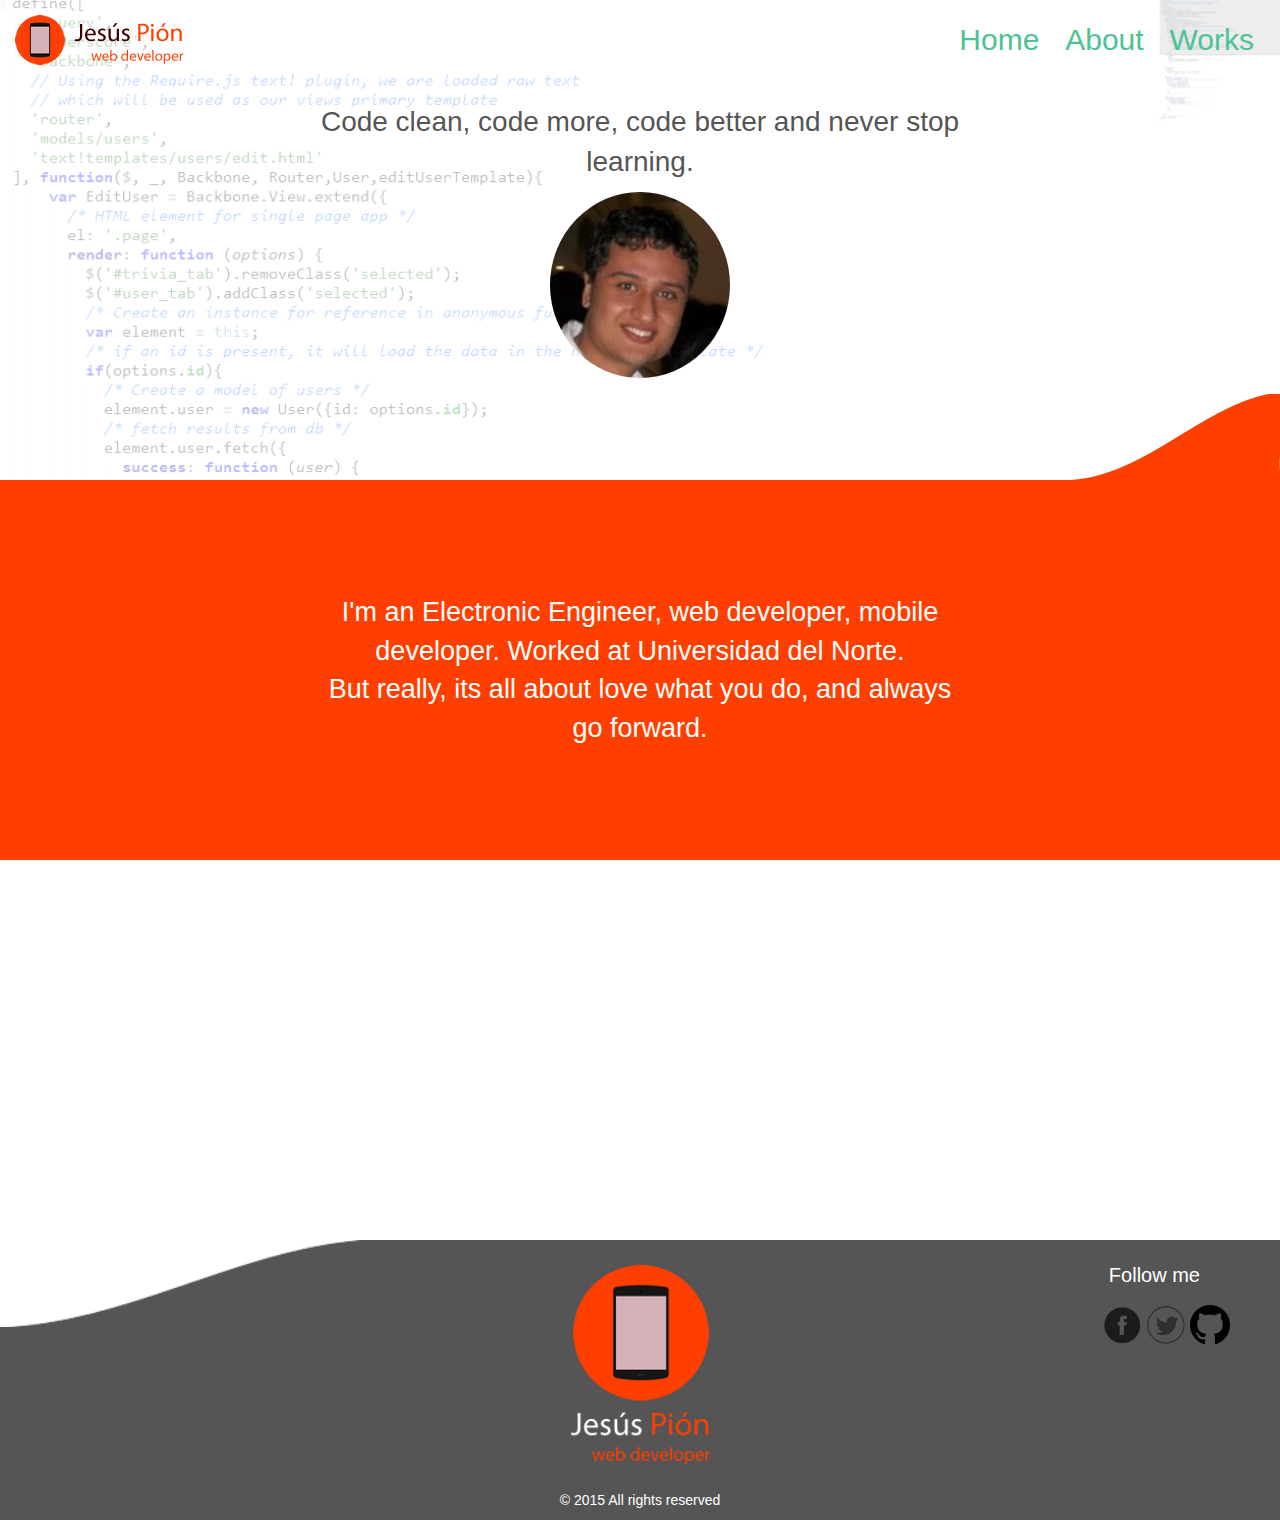
==== commit c4d8a229: "fix Follow" ====
--- a/index.html
+++ b/index.html
@@ -49,7 +49,7 @@
 			<img id="white-round" src="img/white-round.png">
 			<footer class="row">
 				<img id="bottom-logo" src="img/web-logo.png">
-				<span>Fallow me</span>
+				<span>Follow me</span>
 				<ul id="social-media">
 					<li>
 						<div class="circle-back"></div>
